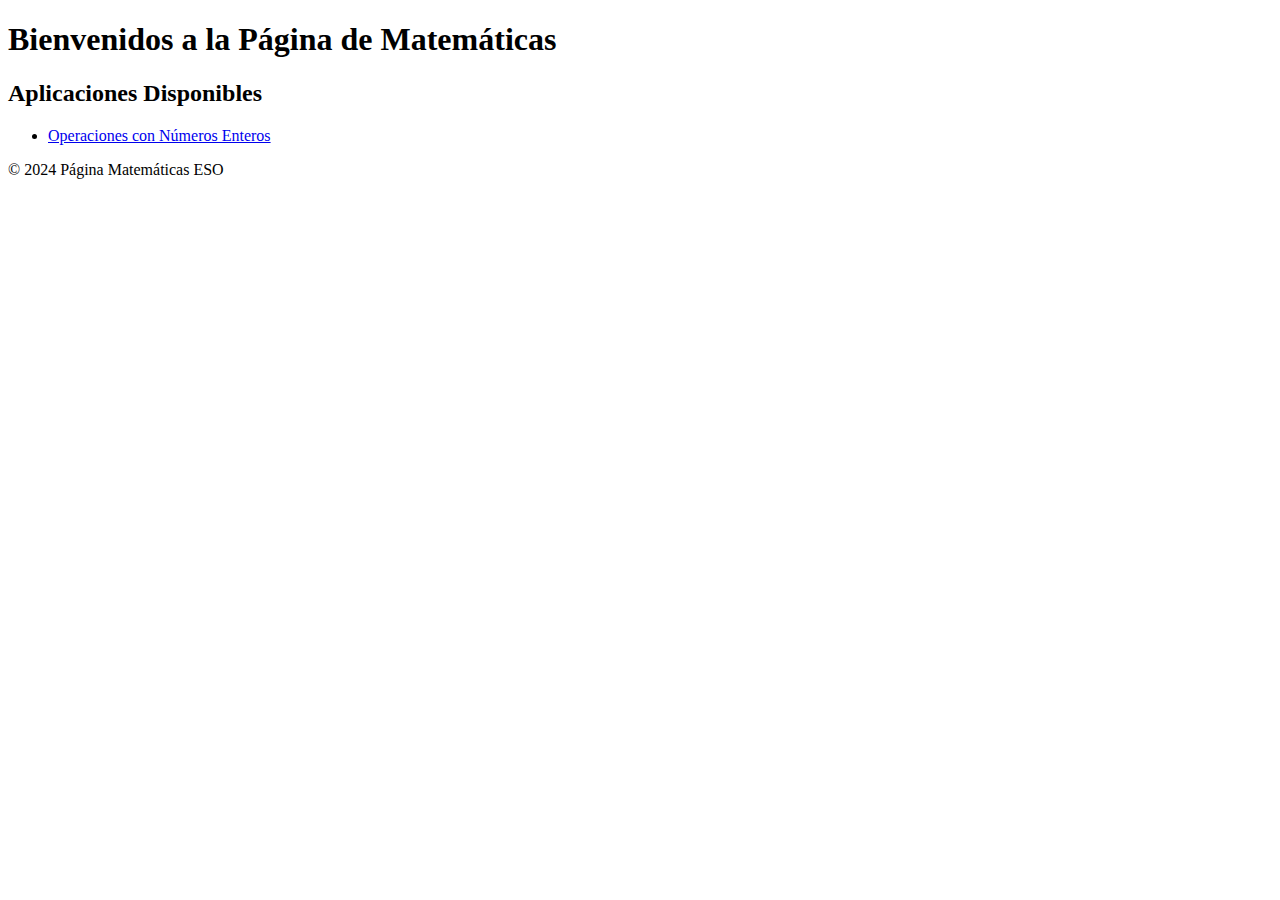
==== index.html @ 68c428bc "Create index.html" ====
<!DOCTYPE html>
<html lang="es">
<head>
    <meta charset="UTF-8">
    <meta name="viewport" content="width=device-width, initial-scale=1.0">
    <title>Página Matemáticas ESO</title>
    <link rel="stylesheet" href="styles.css">
</head>
<body>
    <header>
        <h1>Bienvenidos a la Página de Matemáticas</h1>
    </header>
    <main>
        <section id="aplicaciones">
            <h2>Aplicaciones Disponibles</h2>
            <ul>
                <li><a href="app-operaciones.html">Operaciones con Números Enteros</a></li>
                <!-- Agrega más aplicaciones aquí -->
            </ul>
        </section>
    </main>
    <footer>
        <p>© 2024 Página Matemáticas ESO</p>
    </footer>
    <script src="script.js"></script>
</body>
</html>
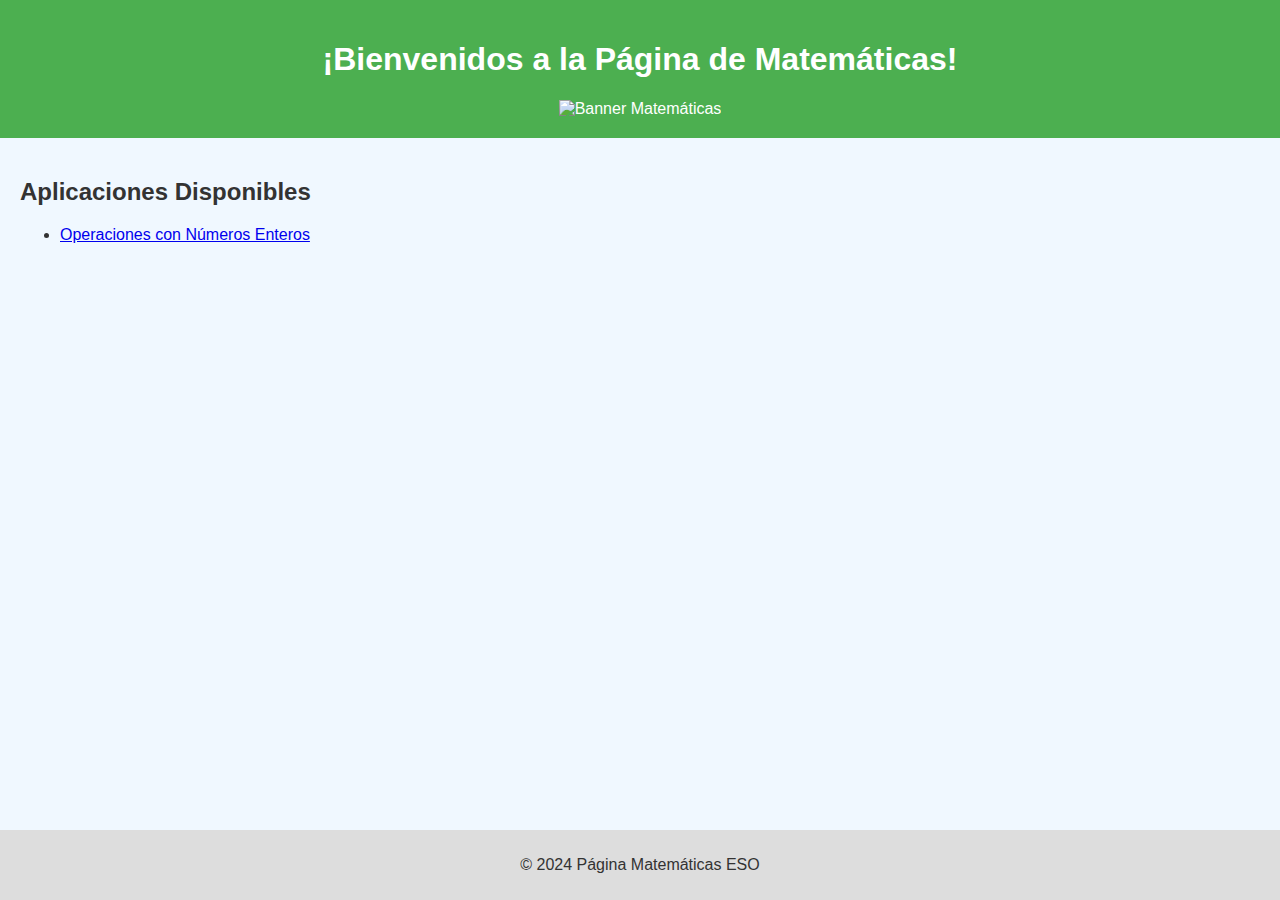
==== commit 8d0f463f: "Update index.html" ====
--- a/index.html
+++ b/index.html
@@ -8,7 +8,8 @@
 </head>
 <body>
     <header>
-        <h1>Bienvenidos a la Página de Matemáticas</h1>
+        <h1>¡Bienvenidos a la Página de Matemáticas!</h1>
+        <img src="https://via.placeholder.com/800x200?text=Matemáticas+ESO" alt="Banner Matemáticas" />
     </header>
     <main>
         <section id="aplicaciones">
@@ -25,3 +26,4 @@
     <script src="script.js"></script>
 </body>
 </html>
+
--- a/styles.css
+++ b/styles.css
@@ -0,0 +1,27 @@
+body {
+    font-family: Arial, sans-serif;
+    background-color: #f0f8ff;
+    color: #333;
+    margin: 0;
+    padding: 0;
+}
+
+header {
+    background-color: #4CAF50;
+    color: white;
+    padding: 20px 0;
+    text-align: center;
+}
+
+main {
+    padding: 20px;
+}
+
+footer {
+    background-color: #ddd;
+    text-align: center;
+    padding: 10px 0;
+    position: fixed;
+    width: 100%;
+    bottom: 0;
+}
